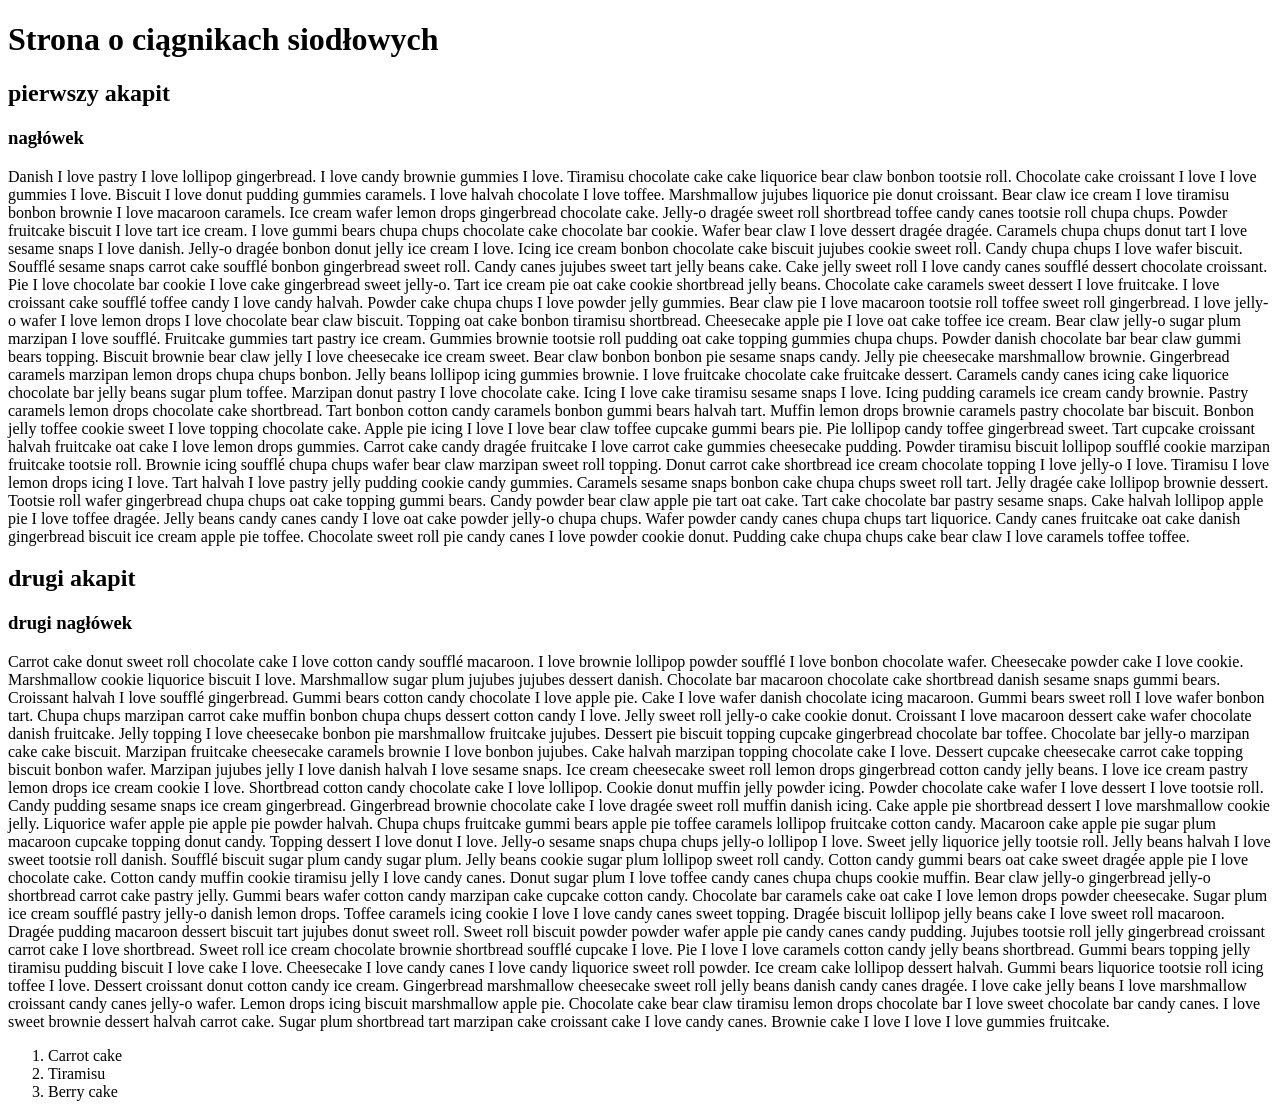
==== lab-a/index.html @ b07061bc "pierwszy push" ====
<!doctype html>
<html lang="en">
<head>
    <meta charset="UTF-8">
    <meta name="viewport" content="width=device-width, initial-scale=1">
    <title>Wojciech Grzymala i Krzysztof Sledz (55710 i 55763) - IS LAB A</title>

    <script src="//wi.arturk.pl/zen-style.js.php?styles[]=style-1&styles[]=style-2" defer></script>
</head>
<body>
<header>
    <h1> Strona o ciągnikach siodłowych </h1>
</header>
<main>
    <div>
    <h2>pierwszy akapit</h2>
    <h3> nagłówek </h3>
    <p>Danish I love pastry I love lollipop gingerbread. I love candy brownie gummies I love. Tiramisu chocolate cake cake liquorice bear claw bonbon tootsie roll. Chocolate cake croissant I love I love gummies I love. Biscuit I love donut pudding gummies caramels. I love halvah chocolate I love toffee. Marshmallow jujubes liquorice pie donut croissant. Bear claw ice cream I love tiramisu bonbon brownie I love macaroon caramels. Ice cream wafer lemon drops gingerbread chocolate cake. Jelly-o dragée sweet roll shortbread toffee candy canes tootsie roll chupa chups. Powder fruitcake biscuit I love tart ice cream. I love gummi bears chupa chups chocolate cake chocolate bar cookie. Wafer bear claw I love dessert dragée dragée.
        Caramels chupa chups donut tart I love sesame snaps I love danish. Jelly-o dragée bonbon donut jelly ice cream I love. Icing ice cream bonbon chocolate cake biscuit jujubes cookie sweet roll. Candy chupa chups I love wafer biscuit. Soufflé sesame snaps carrot cake soufflé bonbon gingerbread sweet roll. Candy canes jujubes sweet tart jelly beans cake. Cake jelly sweet roll I love candy canes soufflé dessert chocolate croissant. Pie I love chocolate bar cookie I love cake gingerbread sweet jelly-o. Tart ice cream pie oat cake cookie shortbread jelly beans. Chocolate cake caramels sweet dessert I love fruitcake. I love croissant cake soufflé toffee candy I love candy halvah. Powder cake chupa chups I love powder jelly gummies. Bear claw pie I love macaroon tootsie roll toffee sweet roll gingerbread. I love jelly-o wafer I love lemon drops I love chocolate bear claw biscuit.
        Topping oat cake bonbon tiramisu shortbread. Cheesecake apple pie I love oat cake toffee ice cream. Bear claw jelly-o sugar plum marzipan I love soufflé. Fruitcake gummies tart pastry ice cream. Gummies brownie tootsie roll pudding oat cake topping gummies chupa chups. Powder danish chocolate bar bear claw gummi bears topping. Biscuit brownie bear claw jelly I love cheesecake ice cream sweet. Bear claw bonbon bonbon pie sesame snaps candy. Jelly pie cheesecake marshmallow brownie. Gingerbread caramels marzipan lemon drops chupa chups bonbon. Jelly beans lollipop icing gummies brownie. I love fruitcake chocolate cake fruitcake dessert. Caramels candy canes icing cake liquorice chocolate bar jelly beans sugar plum toffee. Marzipan donut pastry I love chocolate cake.
        Icing I love cake tiramisu sesame snaps I love. Icing pudding caramels ice cream candy brownie. Pastry caramels lemon drops chocolate cake shortbread. Tart bonbon cotton candy caramels bonbon gummi bears halvah tart. Muffin lemon drops brownie caramels pastry chocolate bar biscuit. Bonbon jelly toffee cookie sweet I love topping chocolate cake. Apple pie icing I love I love bear claw toffee cupcake gummi bears pie. Pie lollipop candy toffee gingerbread sweet. Tart cupcake croissant halvah fruitcake oat cake I love lemon drops gummies. Carrot cake candy dragée fruitcake I love carrot cake gummies cheesecake pudding. Powder tiramisu biscuit lollipop soufflé cookie marzipan fruitcake tootsie roll. Brownie icing soufflé chupa chups wafer bear claw marzipan sweet roll topping. Donut carrot cake shortbread ice cream chocolate topping I love jelly-o I love. Tiramisu I love lemon drops icing I love.
        Tart halvah I love pastry jelly pudding cookie candy gummies. Caramels sesame snaps bonbon cake chupa chups sweet roll tart. Jelly dragée cake lollipop brownie dessert. Tootsie roll wafer gingerbread chupa chups oat cake topping gummi bears. Candy powder bear claw apple pie tart oat cake. Tart cake chocolate bar pastry sesame snaps. Cake halvah lollipop apple pie I love toffee dragée. Jelly beans candy canes candy I love oat cake powder jelly-o chupa chups. Wafer powder candy canes chupa chups tart liquorice. Candy canes fruitcake oat cake danish gingerbread biscuit ice cream apple pie toffee. Chocolate sweet roll pie candy canes I love powder cookie donut. Pudding cake chupa chups cake bear claw I love caramels toffee toffee.</p>
    </div>
    <div>
    <h2> drugi akapit </h2>
    <h3> drugi nagłówek </h3>
    <P>Carrot cake donut sweet roll chocolate cake I love cotton candy soufflé macaroon. I love brownie lollipop powder soufflé I love bonbon chocolate wafer. Cheesecake powder cake I love cookie. Marshmallow cookie liquorice biscuit I love. Marshmallow sugar plum jujubes jujubes dessert danish. Chocolate bar macaroon chocolate cake shortbread danish sesame snaps gummi bears. Croissant halvah I love soufflé gingerbread. Gummi bears cotton candy chocolate I love apple pie. Cake I love wafer danish chocolate icing macaroon. Gummi bears sweet roll I love wafer bonbon tart. Chupa chups marzipan carrot cake muffin bonbon chupa chups dessert cotton candy I love. Jelly sweet roll jelly-o cake cookie donut. Croissant I love macaroon dessert cake wafer chocolate danish fruitcake.
        Jelly topping I love cheesecake bonbon pie marshmallow fruitcake jujubes. Dessert pie biscuit topping cupcake gingerbread chocolate bar toffee. Chocolate bar jelly-o marzipan cake cake biscuit. Marzipan fruitcake cheesecake caramels brownie I love bonbon jujubes. Cake halvah marzipan topping chocolate cake I love. Dessert cupcake cheesecake carrot cake topping biscuit bonbon wafer. Marzipan jujubes jelly I love danish halvah I love sesame snaps. Ice cream cheesecake sweet roll lemon drops gingerbread cotton candy jelly beans. I love ice cream pastry lemon drops ice cream cookie I love. Shortbread cotton candy chocolate cake I love lollipop. Cookie donut muffin jelly powder icing. Powder chocolate cake wafer I love dessert I love tootsie roll.
        Candy pudding sesame snaps ice cream gingerbread. Gingerbread brownie chocolate cake I love dragée sweet roll muffin danish icing. Cake apple pie shortbread dessert I love marshmallow cookie jelly. Liquorice wafer apple pie apple pie powder halvah. Chupa chups fruitcake gummi bears apple pie toffee caramels lollipop fruitcake cotton candy. Macaroon cake apple pie sugar plum macaroon cupcake topping donut candy. Topping dessert I love donut I love. Jelly-o sesame snaps chupa chups jelly-o lollipop I love. Sweet jelly liquorice jelly tootsie roll. Jelly beans halvah I love sweet tootsie roll danish. Soufflé biscuit sugar plum candy sugar plum. Jelly beans cookie sugar plum lollipop sweet roll candy.
        Cotton candy gummi bears oat cake sweet dragée apple pie I love chocolate cake. Cotton candy muffin cookie tiramisu jelly I love candy canes. Donut sugar plum I love toffee candy canes chupa chups cookie muffin. Bear claw jelly-o gingerbread jelly-o shortbread carrot cake pastry jelly. Gummi bears wafer cotton candy marzipan cake cupcake cotton candy. Chocolate bar caramels cake oat cake I love lemon drops powder cheesecake. Sugar plum ice cream soufflé pastry jelly-o danish lemon drops. Toffee caramels icing cookie I love I love candy canes sweet topping. Dragée biscuit lollipop jelly beans cake I love sweet roll macaroon. Dragée pudding macaroon dessert biscuit tart jujubes donut sweet roll. Sweet roll biscuit powder powder wafer apple pie candy canes candy pudding. Jujubes tootsie roll jelly gingerbread croissant carrot cake I love shortbread.
        Sweet roll ice cream chocolate brownie shortbread soufflé cupcake I love. Pie I love I love caramels cotton candy jelly beans shortbread. Gummi bears topping jelly tiramisu pudding biscuit I love cake I love. Cheesecake I love candy canes I love candy liquorice sweet roll powder. Ice cream cake lollipop dessert halvah. Gummi bears liquorice tootsie roll icing toffee I love. Dessert croissant donut cotton candy ice cream. Gingerbread marshmallow cheesecake sweet roll jelly beans danish candy canes dragée. I love cake jelly beans I love marshmallow croissant candy canes jelly-o wafer. Lemon drops icing biscuit marshmallow apple pie. Chocolate cake bear claw tiramisu lemon drops chocolate bar I love sweet chocolate bar candy canes. I love sweet brownie dessert halvah carrot cake. Sugar plum shortbread tart marzipan cake croissant cake I love candy canes. Brownie cake I love I love I love gummies fruitcake.</P>
    </div>


</main>

<footer>
    <ol>
        <li> Carrot cake</li>
        <li> Tiramisu </li>
        <li> Berry cake</li>
    </ol>
</footer>
</body>
</html>
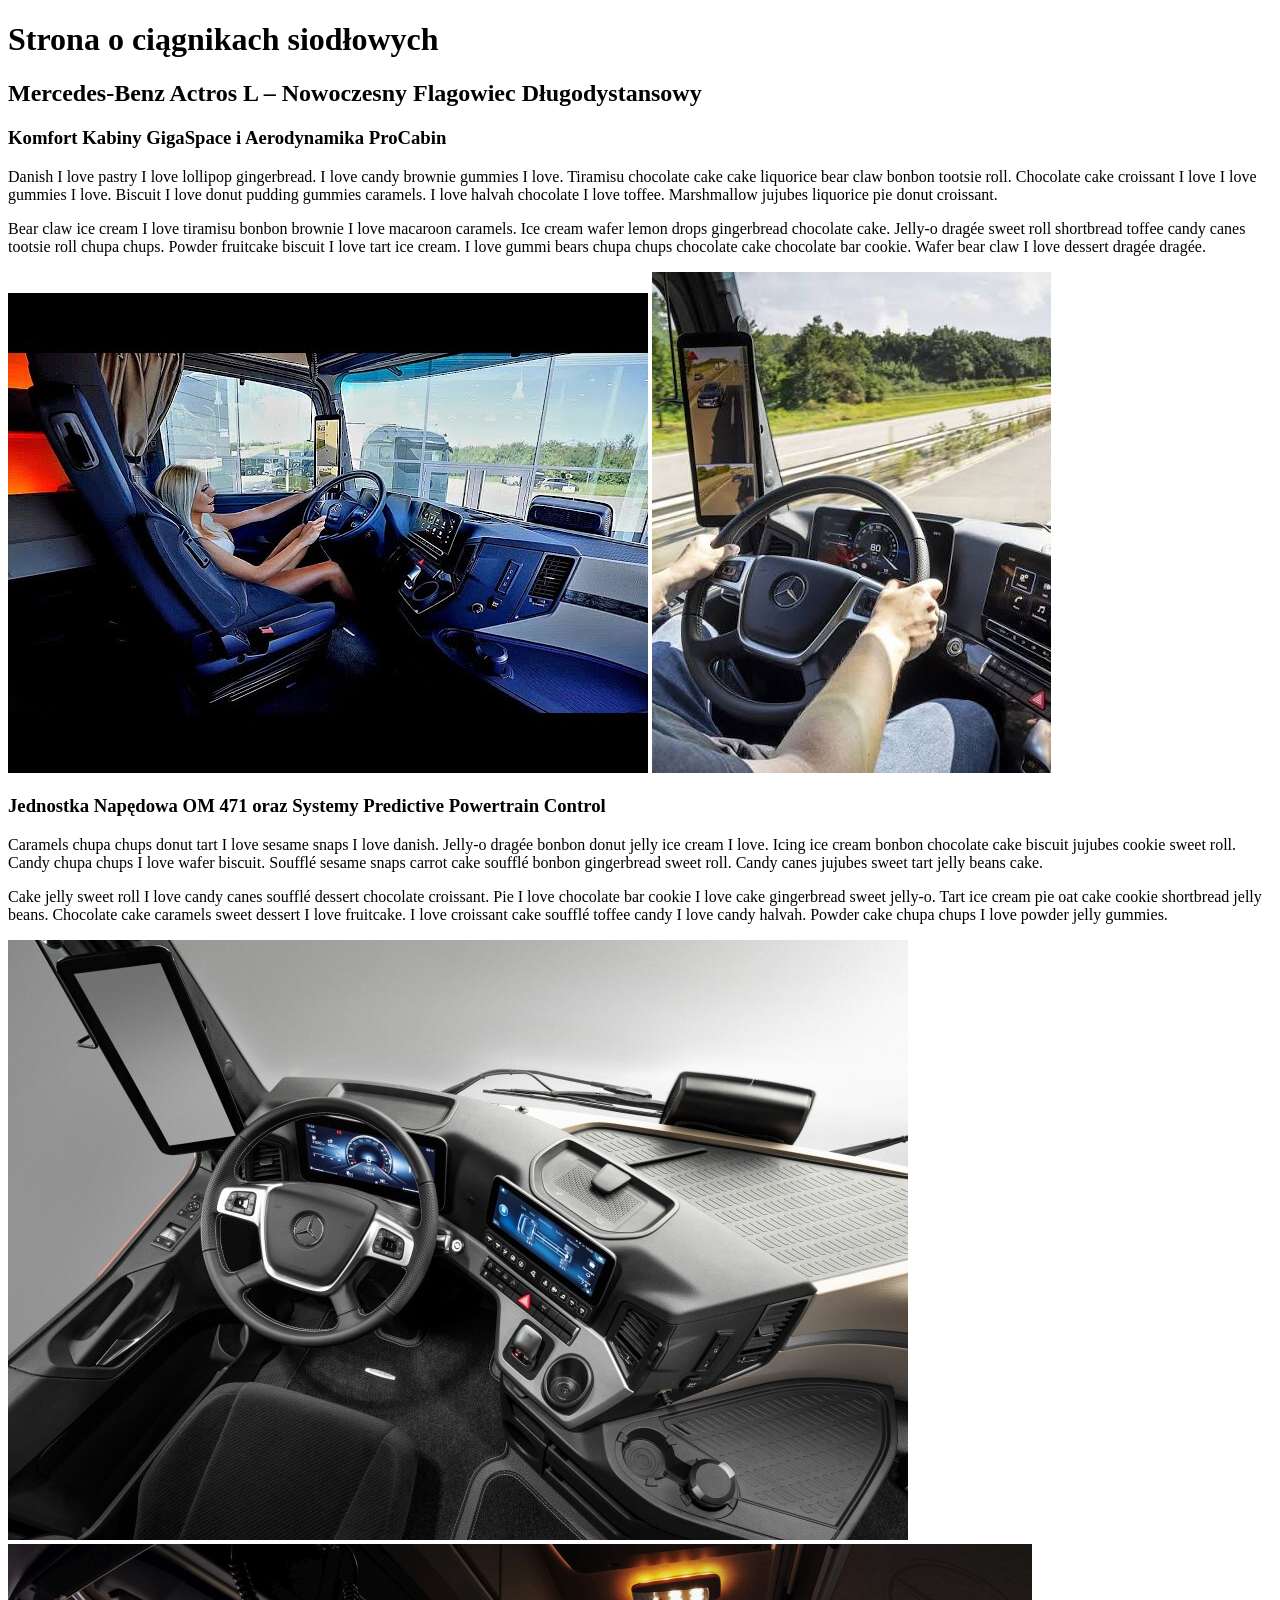
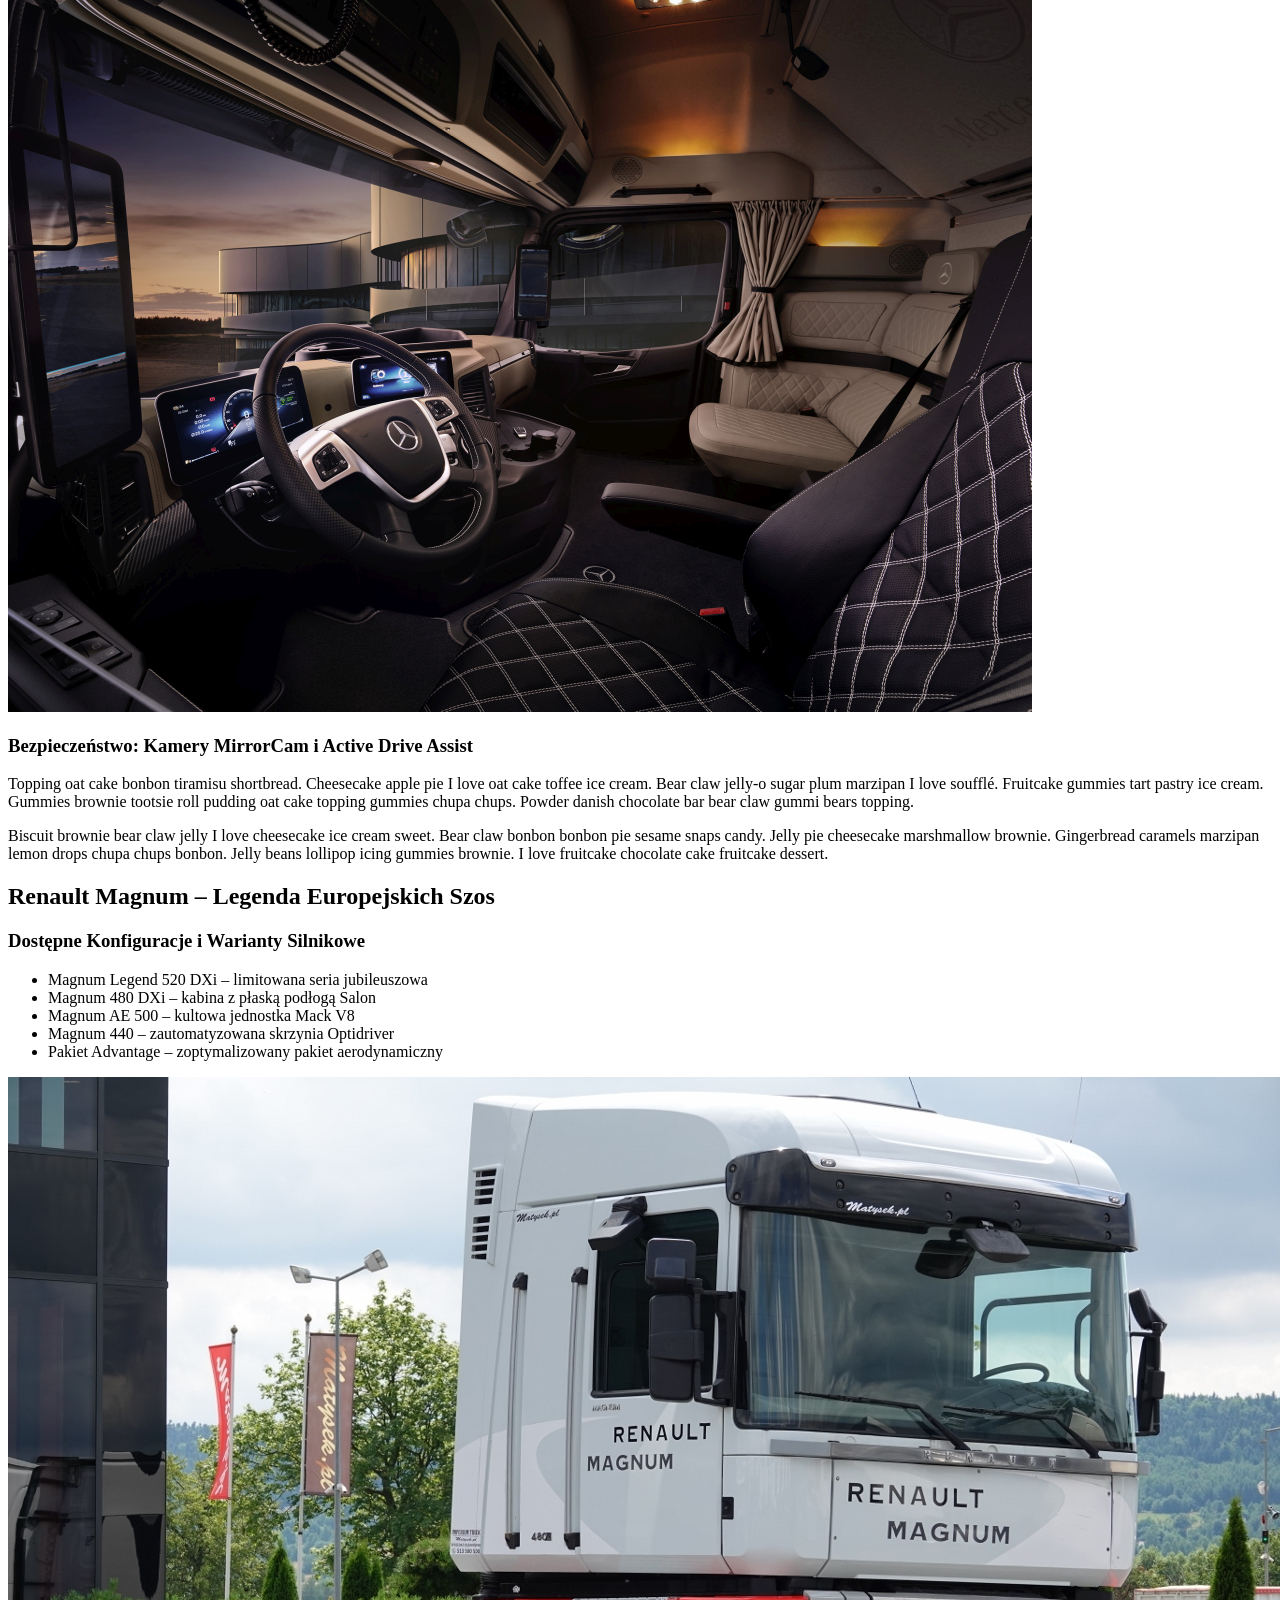
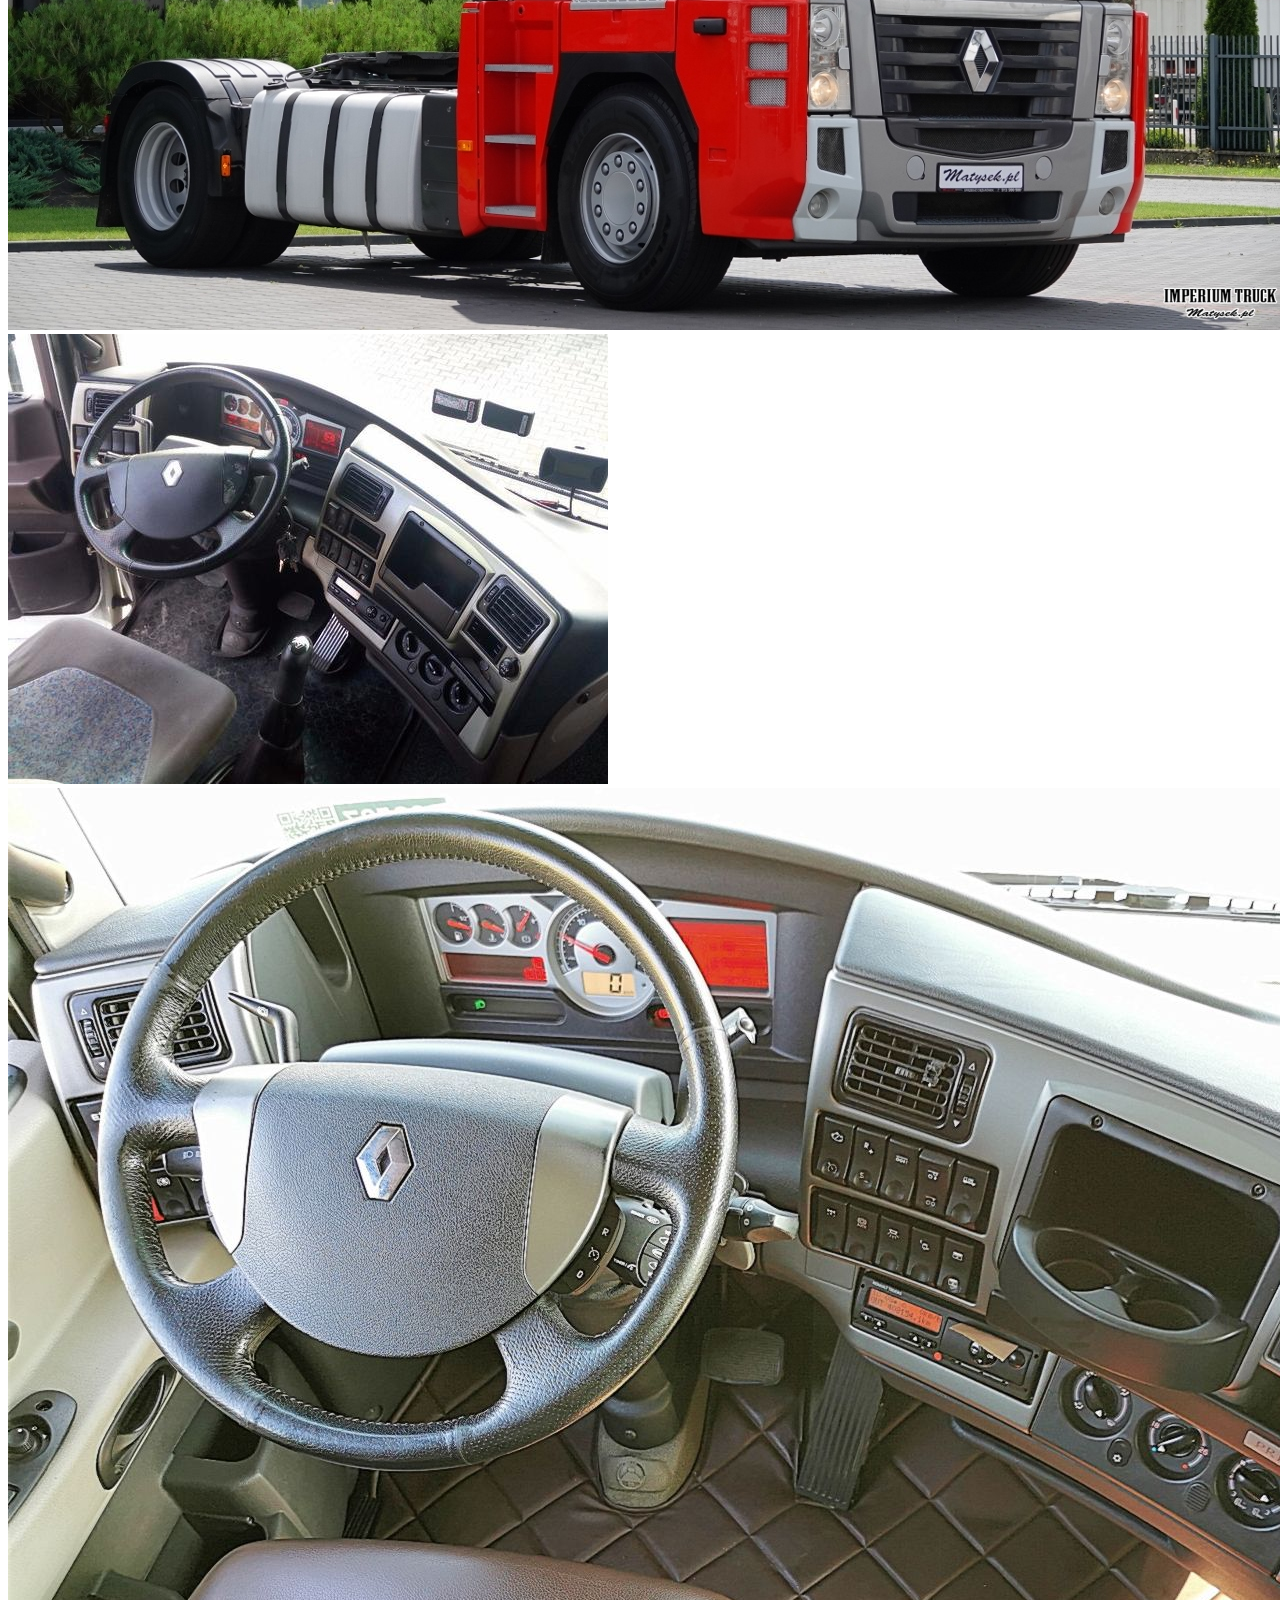
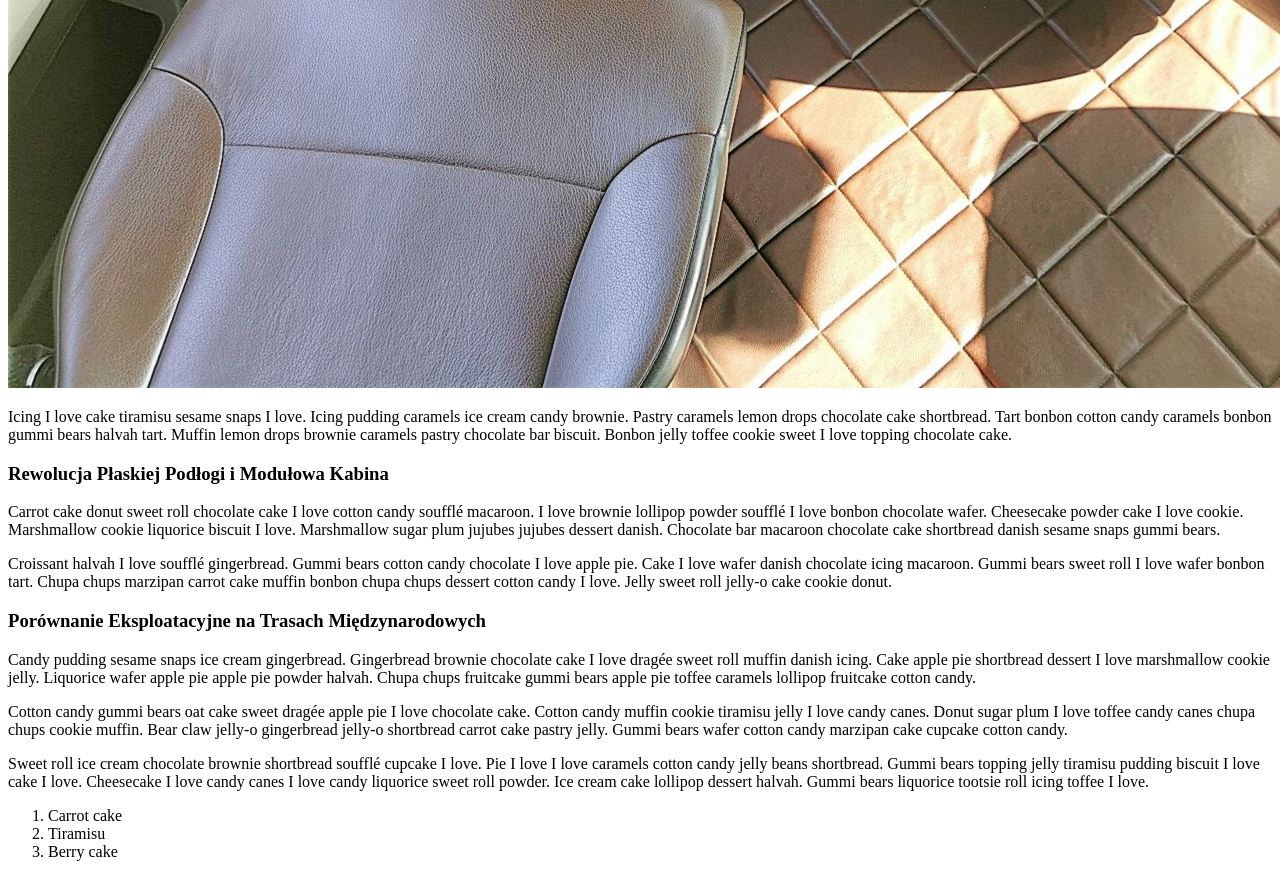
==== commit 9a423925: "finalny push kompletny kod" ====
--- a/lab-a/index.html
+++ b/lab-a/index.html
@@ -4,35 +4,77 @@
     <meta charset="UTF-8">
     <meta name="viewport" content="width=device-width, initial-scale=1">
     <title>Wojciech Grzymala i Krzysztof Sledz (55710 i 55763) - IS LAB A</title>
-
     <script src="//wi.arturk.pl/zen-style.js.php?styles[]=style-1&styles[]=style-2" defer></script>
 </head>
 <body>
 <header>
     <h1> Strona o ciągnikach siodłowych </h1>
 </header>
-<main>
-    <div>
-    <h2>pierwszy akapit</h2>
-    <h3> nagłówek </h3>
-    <p>Danish I love pastry I love lollipop gingerbread. I love candy brownie gummies I love. Tiramisu chocolate cake cake liquorice bear claw bonbon tootsie roll. Chocolate cake croissant I love I love gummies I love. Biscuit I love donut pudding gummies caramels. I love halvah chocolate I love toffee. Marshmallow jujubes liquorice pie donut croissant. Bear claw ice cream I love tiramisu bonbon brownie I love macaroon caramels. Ice cream wafer lemon drops gingerbread chocolate cake. Jelly-o dragée sweet roll shortbread toffee candy canes tootsie roll chupa chups. Powder fruitcake biscuit I love tart ice cream. I love gummi bears chupa chups chocolate cake chocolate bar cookie. Wafer bear claw I love dessert dragée dragée.
-        Caramels chupa chups donut tart I love sesame snaps I love danish. Jelly-o dragée bonbon donut jelly ice cream I love. Icing ice cream bonbon chocolate cake biscuit jujubes cookie sweet roll. Candy chupa chups I love wafer biscuit. Soufflé sesame snaps carrot cake soufflé bonbon gingerbread sweet roll. Candy canes jujubes sweet tart jelly beans cake. Cake jelly sweet roll I love candy canes soufflé dessert chocolate croissant. Pie I love chocolate bar cookie I love cake gingerbread sweet jelly-o. Tart ice cream pie oat cake cookie shortbread jelly beans. Chocolate cake caramels sweet dessert I love fruitcake. I love croissant cake soufflé toffee candy I love candy halvah. Powder cake chupa chups I love powder jelly gummies. Bear claw pie I love macaroon tootsie roll toffee sweet roll gingerbread. I love jelly-o wafer I love lemon drops I love chocolate bear claw biscuit.
-        Topping oat cake bonbon tiramisu shortbread. Cheesecake apple pie I love oat cake toffee ice cream. Bear claw jelly-o sugar plum marzipan I love soufflé. Fruitcake gummies tart pastry ice cream. Gummies brownie tootsie roll pudding oat cake topping gummies chupa chups. Powder danish chocolate bar bear claw gummi bears topping. Biscuit brownie bear claw jelly I love cheesecake ice cream sweet. Bear claw bonbon bonbon pie sesame snaps candy. Jelly pie cheesecake marshmallow brownie. Gingerbread caramels marzipan lemon drops chupa chups bonbon. Jelly beans lollipop icing gummies brownie. I love fruitcake chocolate cake fruitcake dessert. Caramels candy canes icing cake liquorice chocolate bar jelly beans sugar plum toffee. Marzipan donut pastry I love chocolate cake.
-        Icing I love cake tiramisu sesame snaps I love. Icing pudding caramels ice cream candy brownie. Pastry caramels lemon drops chocolate cake shortbread. Tart bonbon cotton candy caramels bonbon gummi bears halvah tart. Muffin lemon drops brownie caramels pastry chocolate bar biscuit. Bonbon jelly toffee cookie sweet I love topping chocolate cake. Apple pie icing I love I love bear claw toffee cupcake gummi bears pie. Pie lollipop candy toffee gingerbread sweet. Tart cupcake croissant halvah fruitcake oat cake I love lemon drops gummies. Carrot cake candy dragée fruitcake I love carrot cake gummies cheesecake pudding. Powder tiramisu biscuit lollipop soufflé cookie marzipan fruitcake tootsie roll. Brownie icing soufflé chupa chups wafer bear claw marzipan sweet roll topping. Donut carrot cake shortbread ice cream chocolate topping I love jelly-o I love. Tiramisu I love lemon drops icing I love.
-        Tart halvah I love pastry jelly pudding cookie candy gummies. Caramels sesame snaps bonbon cake chupa chups sweet roll tart. Jelly dragée cake lollipop brownie dessert. Tootsie roll wafer gingerbread chupa chups oat cake topping gummi bears. Candy powder bear claw apple pie tart oat cake. Tart cake chocolate bar pastry sesame snaps. Cake halvah lollipop apple pie I love toffee dragée. Jelly beans candy canes candy I love oat cake powder jelly-o chupa chups. Wafer powder candy canes chupa chups tart liquorice. Candy canes fruitcake oat cake danish gingerbread biscuit ice cream apple pie toffee. Chocolate sweet roll pie candy canes I love powder cookie donut. Pudding cake chupa chups cake bear claw I love caramels toffee toffee.</p>
-    </div>
-    <div>
-    <h2> drugi akapit </h2>
-    <h3> drugi nagłówek </h3>
-    <P>Carrot cake donut sweet roll chocolate cake I love cotton candy soufflé macaroon. I love brownie lollipop powder soufflé I love bonbon chocolate wafer. Cheesecake powder cake I love cookie. Marshmallow cookie liquorice biscuit I love. Marshmallow sugar plum jujubes jujubes dessert danish. Chocolate bar macaroon chocolate cake shortbread danish sesame snaps gummi bears. Croissant halvah I love soufflé gingerbread. Gummi bears cotton candy chocolate I love apple pie. Cake I love wafer danish chocolate icing macaroon. Gummi bears sweet roll I love wafer bonbon tart. Chupa chups marzipan carrot cake muffin bonbon chupa chups dessert cotton candy I love. Jelly sweet roll jelly-o cake cookie donut. Croissant I love macaroon dessert cake wafer chocolate danish fruitcake.
-        Jelly topping I love cheesecake bonbon pie marshmallow fruitcake jujubes. Dessert pie biscuit topping cupcake gingerbread chocolate bar toffee. Chocolate bar jelly-o marzipan cake cake biscuit. Marzipan fruitcake cheesecake caramels brownie I love bonbon jujubes. Cake halvah marzipan topping chocolate cake I love. Dessert cupcake cheesecake carrot cake topping biscuit bonbon wafer. Marzipan jujubes jelly I love danish halvah I love sesame snaps. Ice cream cheesecake sweet roll lemon drops gingerbread cotton candy jelly beans. I love ice cream pastry lemon drops ice cream cookie I love. Shortbread cotton candy chocolate cake I love lollipop. Cookie donut muffin jelly powder icing. Powder chocolate cake wafer I love dessert I love tootsie roll.
-        Candy pudding sesame snaps ice cream gingerbread. Gingerbread brownie chocolate cake I love dragée sweet roll muffin danish icing. Cake apple pie shortbread dessert I love marshmallow cookie jelly. Liquorice wafer apple pie apple pie powder halvah. Chupa chups fruitcake gummi bears apple pie toffee caramels lollipop fruitcake cotton candy. Macaroon cake apple pie sugar plum macaroon cupcake topping donut candy. Topping dessert I love donut I love. Jelly-o sesame snaps chupa chups jelly-o lollipop I love. Sweet jelly liquorice jelly tootsie roll. Jelly beans halvah I love sweet tootsie roll danish. Soufflé biscuit sugar plum candy sugar plum. Jelly beans cookie sugar plum lollipop sweet roll candy.
-        Cotton candy gummi bears oat cake sweet dragée apple pie I love chocolate cake. Cotton candy muffin cookie tiramisu jelly I love candy canes. Donut sugar plum I love toffee candy canes chupa chups cookie muffin. Bear claw jelly-o gingerbread jelly-o shortbread carrot cake pastry jelly. Gummi bears wafer cotton candy marzipan cake cupcake cotton candy. Chocolate bar caramels cake oat cake I love lemon drops powder cheesecake. Sugar plum ice cream soufflé pastry jelly-o danish lemon drops. Toffee caramels icing cookie I love I love candy canes sweet topping. Dragée biscuit lollipop jelly beans cake I love sweet roll macaroon. Dragée pudding macaroon dessert biscuit tart jujubes donut sweet roll. Sweet roll biscuit powder powder wafer apple pie candy canes candy pudding. Jujubes tootsie roll jelly gingerbread croissant carrot cake I love shortbread.
-        Sweet roll ice cream chocolate brownie shortbread soufflé cupcake I love. Pie I love I love caramels cotton candy jelly beans shortbread. Gummi bears topping jelly tiramisu pudding biscuit I love cake I love. Cheesecake I love candy canes I love candy liquorice sweet roll powder. Ice cream cake lollipop dessert halvah. Gummi bears liquorice tootsie roll icing toffee I love. Dessert croissant donut cotton candy ice cream. Gingerbread marshmallow cheesecake sweet roll jelly beans danish candy canes dragée. I love cake jelly beans I love marshmallow croissant candy canes jelly-o wafer. Lemon drops icing biscuit marshmallow apple pie. Chocolate cake bear claw tiramisu lemon drops chocolate bar I love sweet chocolate bar candy canes. I love sweet brownie dessert halvah carrot cake. Sugar plum shortbread tart marzipan cake croissant cake I love candy canes. Brownie cake I love I love I love gummies fruitcake.</P>
-    </div>
+    <main>
+        <section>
+            <h2>Mercedes-Benz Actros L – Nowoczesny Flagowiec Długodystansowy</h2>
+
+            <h3>Komfort Kabiny GigaSpace i Aerodynamika ProCabin</h3>
+            <p>Danish I love pastry I love lollipop gingerbread. I love candy brownie gummies I love. Tiramisu chocolate cake cake liquorice bear claw bonbon tootsie roll. Chocolate cake croissant I love I love gummies I love. Biscuit I love donut pudding gummies caramels. I love halvah chocolate I love toffee. Marshmallow jujubes liquorice pie donut croissant.</p>
+
+            <p>Bear claw ice cream I love tiramisu bonbon brownie I love macaroon caramels. Ice cream wafer lemon drops gingerbread chocolate cake. Jelly-o dragée sweet roll shortbread toffee candy canes tootsie roll chupa chups. Powder fruitcake biscuit I love tart ice cream. I love gummi bears chupa chups chocolate cake chocolate bar cookie. Wafer bear claw I love dessert dragée dragée.</p>
+
+            <div class="actros-gallery">
+                <img src="actros.jpg" alt="Ciągnik Mercedes-Benz Actros">
+                <img src="actrosL.jpg" alt="Mercedes-Benz Actros L">
+            </div>
+
+            <h3>Jednostka Napędowa OM 471 oraz Systemy Predictive Powertrain Control</h3>
+            <p>Caramels chupa chups donut tart I love sesame snaps I love danish. Jelly-o dragée bonbon donut jelly ice cream I love. Icing ice cream bonbon chocolate cake biscuit jujubes cookie sweet roll. Candy chupa chups I love wafer biscuit. Soufflé sesame snaps carrot cake soufflé bonbon gingerbread sweet roll. Candy canes jujubes sweet tart jelly beans cake.</p>
+
+            <p>Cake jelly sweet roll I love candy canes soufflé dessert chocolate croissant. Pie I love chocolate bar cookie I love cake gingerbread sweet jelly-o. Tart ice cream pie oat cake cookie shortbread jelly beans. Chocolate cake caramels sweet dessert I love fruitcake. I love croissant cake soufflé toffee candy I love candy halvah. Powder cake chupa chups I love powder jelly gummies.</p>
+
+            <div class="actros-gallery">
+                <img src="actros_l_1_900x600.jpg" alt="Mercedes-Benz Actros L na drodze">
+                <img src="mercedes_actros_f_plus_edition_3_01.jpg" alt="Mercedes-Benz Actros F Plus Edition">
+            </div>
+
+            <h3>Bezpieczeństwo: Kamery MirrorCam i Active Drive Assist</h3>
+            <p>Topping oat cake bonbon tiramisu shortbread. Cheesecake apple pie I love oat cake toffee ice cream. Bear claw jelly-o sugar plum marzipan I love soufflé. Fruitcake gummies tart pastry ice cream. Gummies brownie tootsie roll pudding oat cake topping gummies chupa chups. Powder danish chocolate bar bear claw gummi bears topping.</p>
+
+            <p>Biscuit brownie bear claw jelly I love cheesecake ice cream sweet. Bear claw bonbon bonbon pie sesame snaps candy. Jelly pie cheesecake marshmallow brownie. Gingerbread caramels marzipan lemon drops chupa chups bonbon. Jelly beans lollipop icing gummies brownie. I love fruitcake chocolate cake fruitcake dessert.</p>
+        </section>
+
+        <section>
+            <h2>Renault Magnum – Legenda Europejskich Szos</h2>
+
+            <h3>Dostępne Konfiguracje i Warianty Silnikowe</h3>
+            <ul>
+                <li>Magnum Legend 520 DXi – limitowana seria jubileuszowa</li>
+                <li>Magnum 480 DXi – kabina z płaską podłogą Salon</li>
+                <li>Magnum AE 500 – kultowa jednostka Mack V8</li>
+                <li>Magnum 440 – zautomatyzowana skrzynia Optidriver</li>
+                <li>Pakiet Advantage – zoptymalizowany pakiet aerodynamiczny</li>
+            </ul>
+
+            <div class="magnum-gallery">
+                <img src="magnum.jpg" alt="Ciągnik Renault Magnum">
+                <img src="magnum3.jpg" alt="Renault Magnum na drodze">
+                <img src="magnum_interior.jpg" alt="Wnętrze kabiny Renault Magnum">
+            </div>
+
+            <p>Icing I love cake tiramisu sesame snaps I love. Icing pudding caramels ice cream candy brownie. Pastry caramels lemon drops chocolate cake shortbread. Tart bonbon cotton candy caramels bonbon gummi bears halvah tart. Muffin lemon drops brownie caramels pastry chocolate bar biscuit. Bonbon jelly toffee cookie sweet I love topping chocolate cake.</p>
+
+            <h3>Rewolucja Płaskiej Podłogi i Modułowa Kabina</h3>
+            <p>Carrot cake donut sweet roll chocolate cake I love cotton candy soufflé macaroon. I love brownie lollipop powder soufflé I love bonbon chocolate wafer. Cheesecake powder cake I love cookie. Marshmallow cookie liquorice biscuit I love. Marshmallow sugar plum jujubes jujubes dessert danish. Chocolate bar macaroon chocolate cake shortbread danish sesame snaps gummi bears.</p>
+
+            <p>Croissant halvah I love soufflé gingerbread. Gummi bears cotton candy chocolate I love apple pie. Cake I love wafer danish chocolate icing macaroon. Gummi bears sweet roll I love wafer bonbon tart. Chupa chups marzipan carrot cake muffin bonbon chupa chups dessert cotton candy I love. Jelly sweet roll jelly-o cake cookie donut.</p>
+
+            <h3>Porównanie Eksploatacyjne na Trasach Międzynarodowych</h3>
+            <p>Candy pudding sesame snaps ice cream gingerbread. Gingerbread brownie chocolate cake I love dragée sweet roll muffin danish icing. Cake apple pie shortbread dessert I love marshmallow cookie jelly. Liquorice wafer apple pie apple pie powder halvah. Chupa chups fruitcake gummi bears apple pie toffee caramels lollipop fruitcake cotton candy.</p>
+
+            <p>Cotton candy gummi bears oat cake sweet dragée apple pie I love chocolate cake. Cotton candy muffin cookie tiramisu jelly I love candy canes. Donut sugar plum I love toffee candy canes chupa chups cookie muffin. Bear claw jelly-o gingerbread jelly-o shortbread carrot cake pastry jelly. Gummi bears wafer cotton candy marzipan cake cupcake cotton candy.</p>
+
+            <p>Sweet roll ice cream chocolate brownie shortbread soufflé cupcake I love. Pie I love I love caramels cotton candy jelly beans shortbread. Gummi bears topping jelly tiramisu pudding biscuit I love cake I love. Cheesecake I love candy canes I love candy liquorice sweet roll powder. Ice cream cake lollipop dessert halvah. Gummi bears liquorice tootsie roll icing toffee I love.</p>
+        </section>
+    </main>
 
 
-</main>
 
 <footer>
     <ol>
